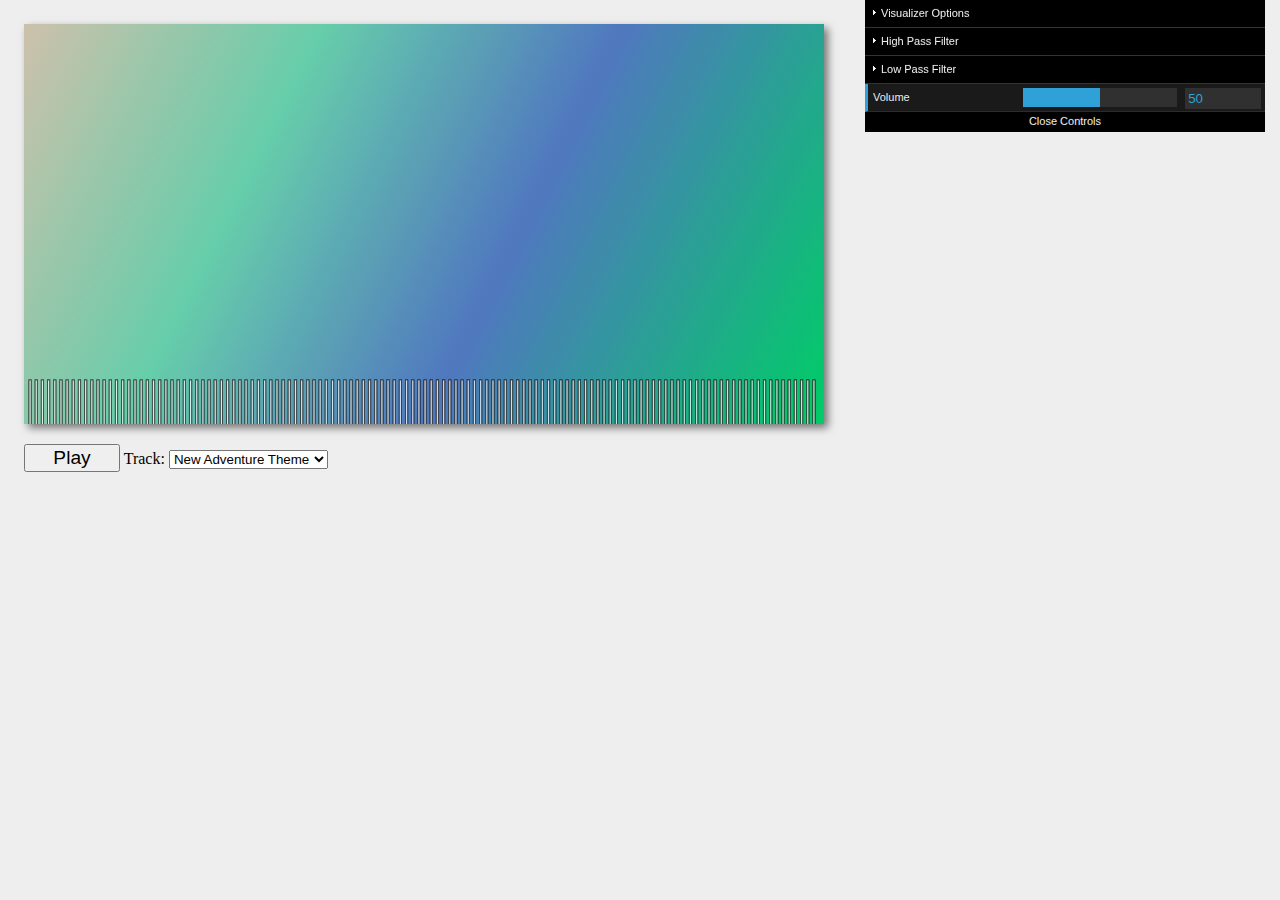
==== project2/index.html @ 85491636 "Prototype A" ====
<!DOCTYPE html>
<html lang="en">
<head>
	<meta charset="utf-8" />
	<title>Audio Visualizer</title>
	<link href="styles/default-styles.css" type="text/css" rel="stylesheet" />
	<script src="./src/dat.gui.min.js" type="text/javascript"></script>
	<script src="./src/loader.js" type="module"></script>
</head>
<body>
<main>
	<canvas width="800" height="400"></canvas>
	<div id="controls">
		<section>
			<button id="playButton" data-playing="no"></button>
		
			<label>Track: 
				<select id="trackSelect">
					<option value="media/New Adventure Theme.mp3" selected>New Adventure Theme</option>
					<option value="media/Peanuts Theme.mp3">Peanuts Theme</option>
					<option value="media/The Picard Song.mp3">The Picard Song</option>
				</select>
			</label>
		</section>
		

	</div>
</main>
</body>
</html>
---- project2/styles/default-styles.css ----
body {
	background: #eeeeee;
	font-family: tahoma, verdana, sans serif;
}

canvas {
	margin-left: 1rem;
	margin-top: 1rem;
	margin-bottom: 1rem;
	box-shadow: 4px 4px 8px rgba(0,0,0,0.5);
	background: #fafafa;
}

#controls{
  margin-left: 1rem;
}

#volumeLabel{
  margin-left: 1rem;
}

section{
  margin-bottom: 1rem;
}

#playButton{
  font-size: 1.2rem;
  width: 6rem;
}

button[data-playing="yes"]:after{
  content: "Pause";
}

button[data-playing="no"]:after{
  content: "Play";
}

#fsButton{
  font-size: 1.2rem;
  width: 8rem;
}
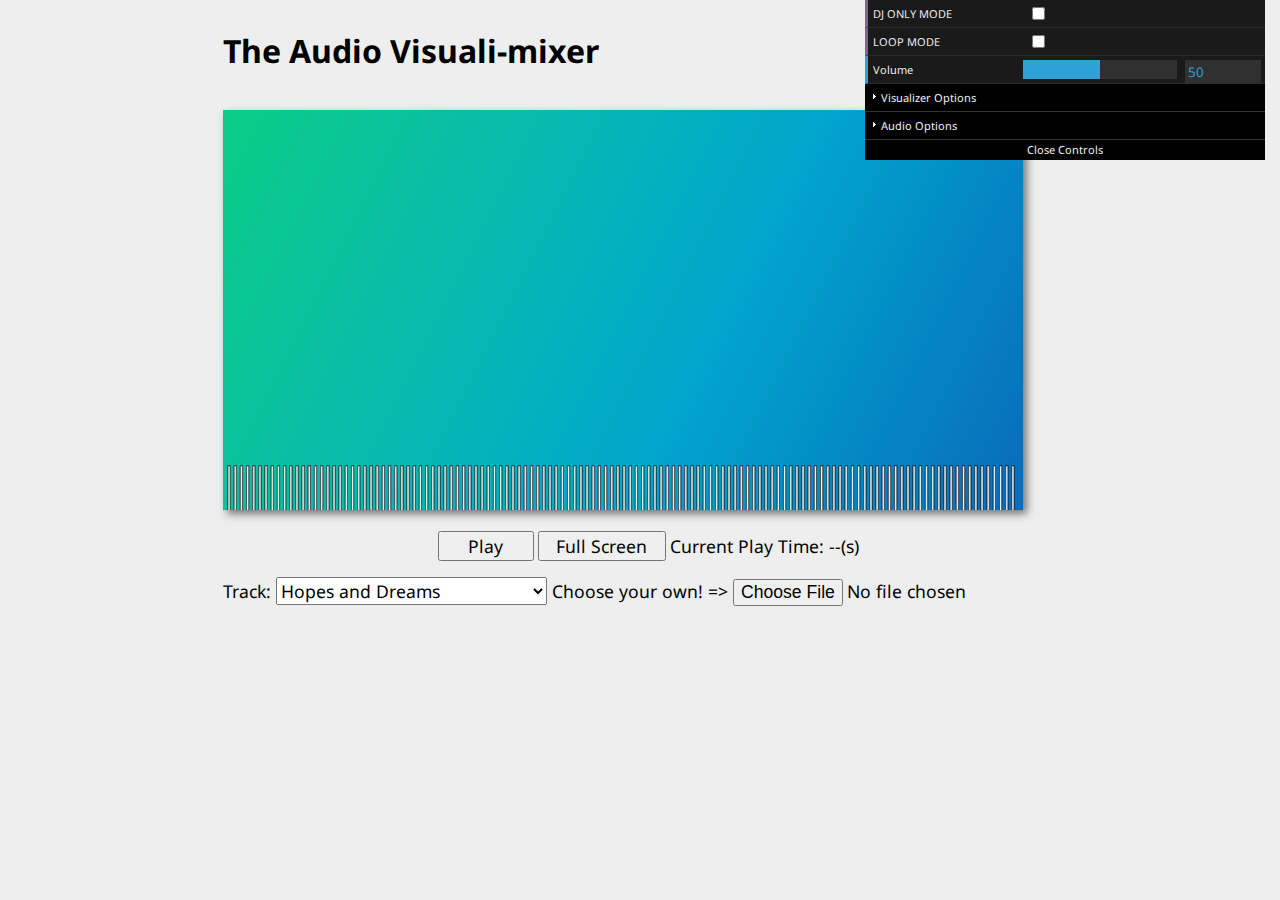
==== commit 56705aa5: "Finish" ====
--- a/project2/index.html
+++ b/project2/index.html
@@ -2,28 +2,33 @@
 <html lang="en">
 <head>
 	<meta charset="utf-8" />
-	<title>Audio Visualizer</title>
+	<title>The Audio Visuali-mixer</title>
+	<link href="https://fonts.googleapis.com/css2?family=Noto+Sans&display=swap" rel="stylesheet">
 	<link href="styles/default-styles.css" type="text/css" rel="stylesheet" />
 	<script src="./src/dat.gui.min.js" type="text/javascript"></script>
 	<script src="./src/loader.js" type="module"></script>
 </head>
 <body>
 <main>
+	<h1>The Audio Visuali-mixer</h1>
 	<canvas width="800" height="400"></canvas>
 	<div id="controls">
 		<section>
 			<button id="playButton" data-playing="no"></button>
-		
-			<label>Track: 
+			<button id="fsButton">Full Screen</button>
+
+			<label id="playTime">Current Play Time: --(s)</label>
+		</section>
+		<section>
+			<label for="trackSelect">Track: 
 				<select id="trackSelect">
-					<option value="media/New Adventure Theme.mp3" selected>New Adventure Theme</option>
-					<option value="media/Peanuts Theme.mp3">Peanuts Theme</option>
-					<option value="media/The Picard Song.mp3">The Picard Song</option>
+					<option value="media/Hopes and Dreams.flac" selected>Hopes and Dreams</option>
+					<option value="media/The Man Who Sold The World.mp3">The Man Who Sold The World</option>
+					<option value="media/CheapTunes.wav">CheapTunes</option>
 				</select>
 			</label>
+			<label for="userTrack">Choose your own! => <input type="file" id="userTrack" accept=".wav,.mp3,.mp4,.adts,.ogg,.webm,.flac"></label>
 		</section>
-		
-
 	</div>
 </main>
 </body>
--- a/project2/styles/default-styles.css
+++ b/project2/styles/default-styles.css
@@ -1,6 +1,21 @@
 body {
 	background: #eeeeee;
-	font-family: tahoma, verdana, sans serif;
+  font-family: tahoma, verdana, sans serif;
+  display: flex;
+  justify-content: center;
+}
+
+body *{
+  font-family: 'Noto Sans', sans-serif;
+}
+
+
+main label{
+  font-size: 1.1rem;
+}
+
+main h1 {
+  margin-left: 1rem;
 }
 
 canvas {
@@ -13,10 +28,14 @@
 
 #controls{
   margin-left: 1rem;
+  display: flex;
+  flex-wrap: wrap;
+  flex-direction: column;
+  align-items: center;
 }
 
-#volumeLabel{
-  margin-left: 1rem;
+#trackSelect{
+  font-size: 1.1rem;
 }
 
 section{
@@ -24,7 +43,7 @@
 }
 
 #playButton{
-  font-size: 1.2rem;
+  font-size: 1.1rem;
   width: 6rem;
 }
 
@@ -37,6 +56,10 @@
 }
 
 #fsButton{
-  font-size: 1.2rem;
+  font-size: 1.1rem;
   width: 8rem;
+}
+
+#userTrack {
+  font-size: 1.1rem;
 }